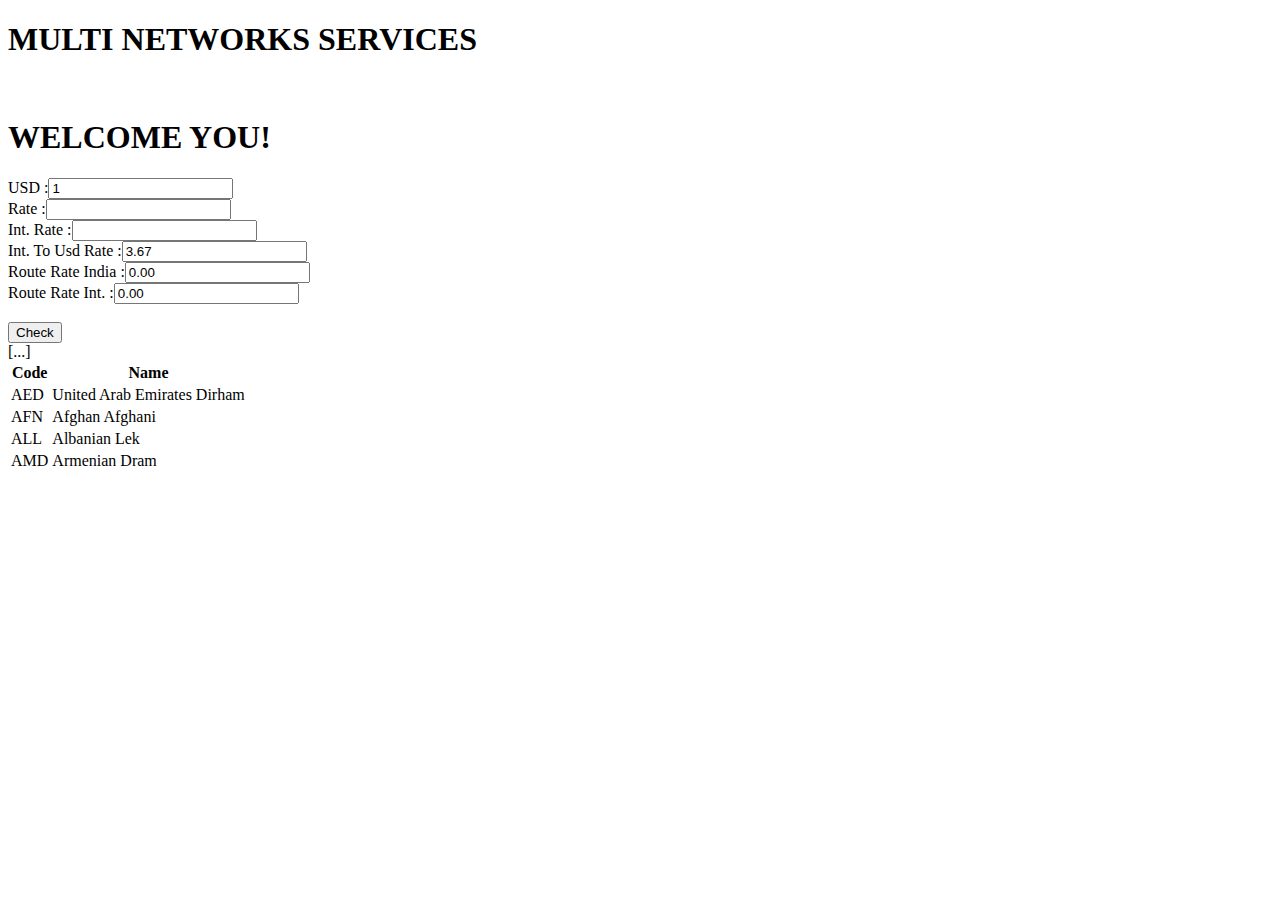
==== index.html @ fa142631 "Update index.html" ====
<!DOCTYPE html>
<html>
    
    <head>
        <title>MULTI NETWORKS SERVICES</title>
     
    </head>
    <body>
        
        <h1>MULTI NETWORKS SERVICES</h1><br>
        <h1>WELCOME YOU!</h1>
          
        
        USD              :<input type="text" id= "usd"><br>
        Rate             :<input type="text" id= "rate"><br>
        Int. Rate        :<input type="text" id= "arate"><br>
        Int. To Usd Rate :<input type="text" id= "aurate"><br>
        Route Rate India :<input type="text" id= "rratei"><br>
        Route Rate Int.  :<input type="text" id= "rrateu"><br>
        
        <br>
            <input type ="button" onclick="Check()" value="Check">
        <br>
            <div id="output"></div>
            
            <div id="output2"></div>
            <div id="output3"></div>
        <script>
            
            var output = document.getElementById("output");
            var output3 = document.getElementById("output3");
            var output2 = document.getElementById("output2");
            var usd = document.getElementById("usd");
            var rate = document.getElementById("rate");
            var arate = document.getElementById("arate");
            var aurate = document.getElementById("aurate");
            var rratei = document.getElementById("rratei");
            var rrateu = document.getElementById("rrateu");
            usd.value= 1;
            aurate.value= 3.67;
            rratei.value= "0.00";
            rrateu.value= "0.00";
            var aedusd = (rate.value/arate.value/3.67);
        
        function Check(){
            outc(usd.value,rratei.value,"/",function(a,b){
                return a/b;
                })
          /*  outi(rate.value,arate.value,"/",function(a,b){
                var aedusd = (a/b/3.67);  
                return a/b/3.67;    
                
                })
           */
            
            outm(rate.value,arate.value,aurate.value,rrateu.value,"/",function(a,b,c,d){
                return a/b/c/d;
            })
            
           
            
        }
             
        
        function outc(a,b,s,cback){
            var result = cback(Number(a),Number(b));
            output.innerHTML ="Get "+result.toFixed(4) + "min in "+ usd.value +" $ By Local Supplier"+ "<br>";
            return result
        }
       /*      function outi(a,b,s,cback){
            var result = cback(Number(a),Number(b));
            output1.innerHTML = "Get "+result.toFixed(4) + " $ in  "+ usd.value +" $"+ "<br>";
        }
        
        */
             function outm(a,b,c,d,s,cback){
            var result = cback(Number(a),Number(b),Number(c),Number(d));
            
            output2.innerHTML = "Get "+result.toFixed(4) + "min in "+ usd.value +" $ By international Supplier"+ "<br>";
            
        }
           
        
        </script>
        
        
        
        <table>
   <thead>
      <tr>
         <th>Code</th>
         <th>Name</th>
      </tr>
   </thead>
   <tbody>
      <tr>
         <td>AED</td>
         <td>United Arab Emirates Dirham</td>
      </tr>
      <tr>
         <td>AFN</td>
         <td>Afghan Afghani</td>
      </tr>
      <tr>
         <td>ALL</td>
         <td>Albanian Lek</td>
      </tr>
      <tr>
         <td>AMD</td>
         <td>Armenian Dram</td>
      </tr>
      [...]
   </tbody>
</table>       
    </body>
</html>
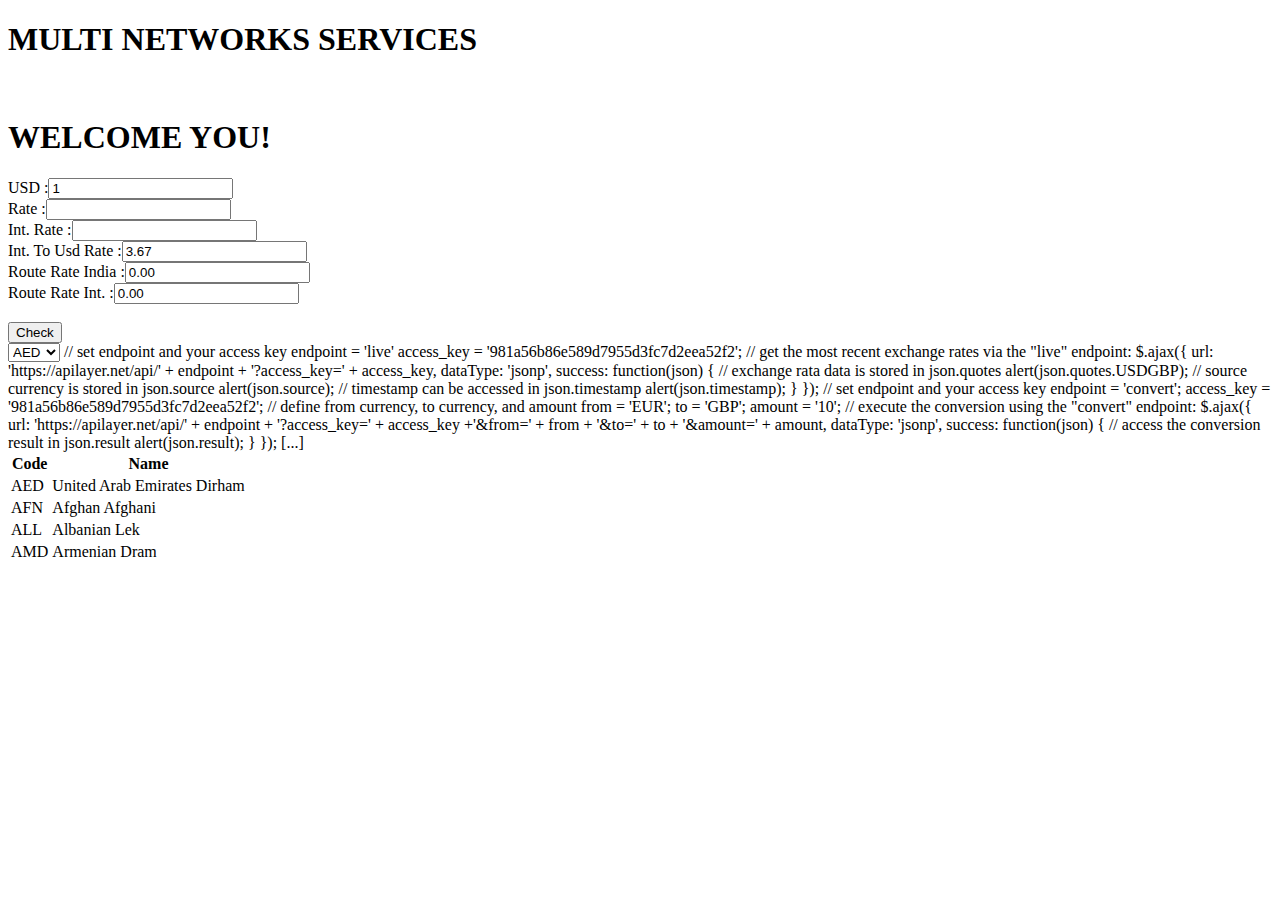
==== commit 4e5ddcb8: "Update index.html" ====
--- a/index.html
+++ b/index.html
@@ -84,6 +84,56 @@
         </script>
         
         
+   <select name='currencies'>
+    <option value='AED' title='United Arab Emirates Dirham'>AED</option>
+    <option value='AFN' title='Afghan Afghani'>AFN</option>
+    <option value='ALL' title='Albanian Lek'>ALL</option>
+    <option value='AMD' title='Armenian Dram'>AMD</option>
+    <option value='ANG' title='Netherlands Antillean Guilder'>ANG</option>
+    [...]
+  </select>
+        // set endpoint and your access key
+endpoint = 'live'
+access_key = '981a56b86e589d7955d3fc7d2eea52f2';
+
+// get the most recent exchange rates via the "live" endpoint:
+$.ajax({
+    url: 'https://apilayer.net/api/' + endpoint + '?access_key=' + access_key,   
+    dataType: 'jsonp',
+    success: function(json) {
+
+        // exchange rata data is stored in json.quotes
+        alert(json.quotes.USDGBP);
+        
+        // source currency is stored in json.source
+        alert(json.source);
+        
+        // timestamp can be accessed in json.timestamp
+        alert(json.timestamp);
+        
+    }
+});
+        // set endpoint and your access key
+endpoint = 'convert';
+access_key = '981a56b86e589d7955d3fc7d2eea52f2';
+
+// define from currency, to currency, and amount
+from = 'EUR';
+to = 'GBP';
+amount = '10';
+
+// execute the conversion using the "convert" endpoint:
+$.ajax({
+    url: 'https://apilayer.net/api/' + endpoint + '?access_key=' + access_key +'&from=' + from + '&to=' + to + '&amount=' + amount,   
+    dataType: 'jsonp',
+    success: function(json) {
+
+        // access the conversion result in json.result
+        alert(json.result);
+                
+    }
+});
+        
         
         <table>
    <thead>
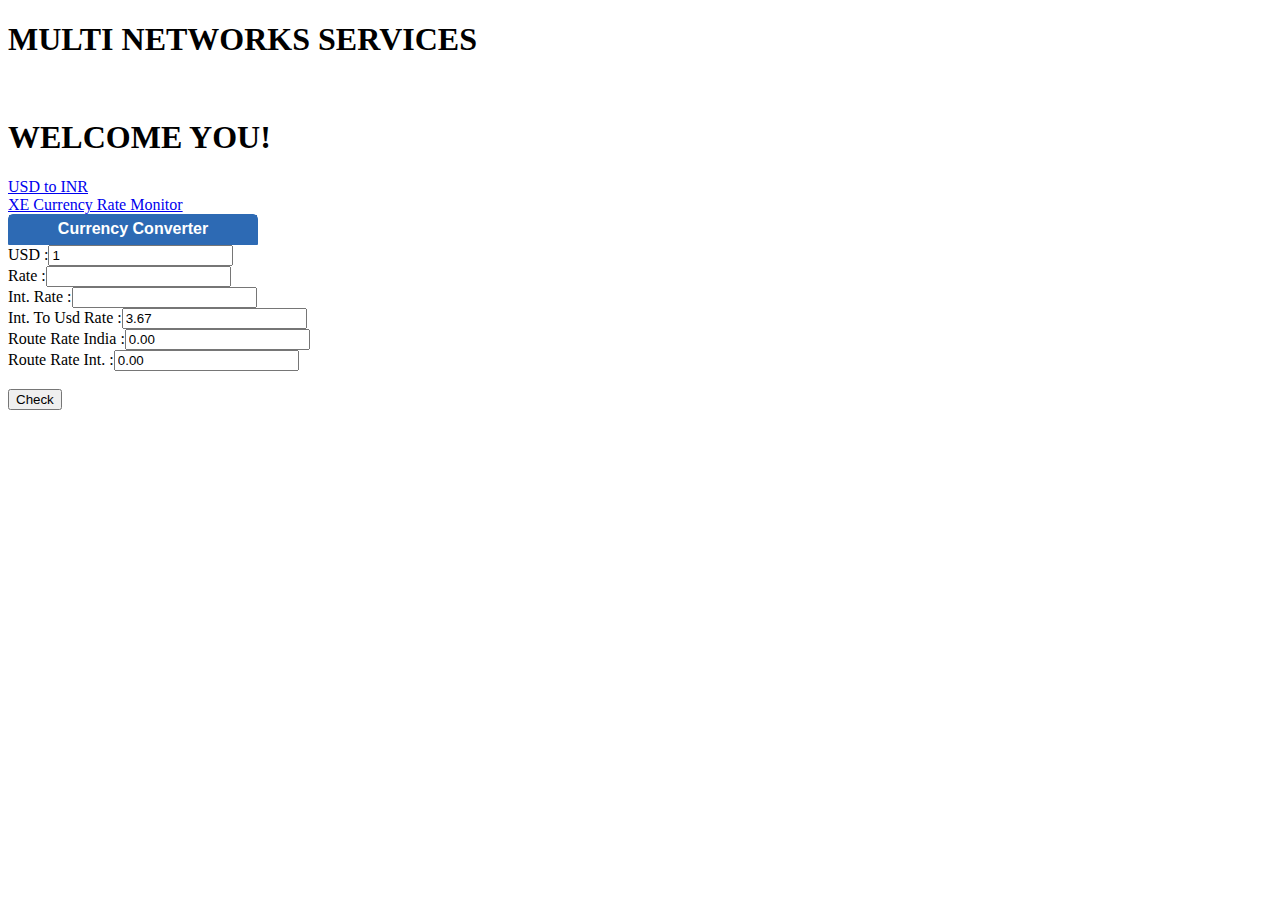
==== commit 1a8c3034: "Update index.html" ====
--- a/index.html
+++ b/index.html
@@ -9,6 +9,11 @@
         
         <h1>MULTI NETWORKS SERVICES</h1><br>
         <h1>WELCOME YOU!</h1>
+        
+        <a href="https://www.xe.com/currencyconverter/convert/?Amount=1&From=USD&To=INR">USD to INR</a><br>
+       <a href="https://www.xe.com/crm/">XE Currency Rate Monitor</a><br>
+        
+        <!-- Currency Converter Script - FxExchangeRate.com  --><div style="width:248px;height:auto;border:1px solid #2D6AB4;text-align:center;font-size:16px;font-family:sans-serif,Arial,Helvetica;border-top-right-radius:5px; border-top-left-radius:5px;background-color:#FFFFFF;"><div style="width:100%; height:24px;padding:5px 0px 0px 0px;background-color:#2D6AB4;font-weight:bold;"><a rel="nofollow" style="color:#FFFFFF;text-decoration:none;" href="https://www.fxexchangerate.com/">Currency Converter</a></div><script type="text/javascript" src="https://w.fxexchangerate.com/converter.php?fm=USD&ft=INR&lg=en&am=1&ty=1"></script></div><!--  End of Currency Converter Script -  FxExchangeRate.com -->
           
         
         USD              :<input type="text" id= "usd"><br>
@@ -82,85 +87,7 @@
            
         
         </script>
-        
-        
-   <select name='currencies'>
-    <option value='AED' title='United Arab Emirates Dirham'>AED</option>
-    <option value='AFN' title='Afghan Afghani'>AFN</option>
-    <option value='ALL' title='Albanian Lek'>ALL</option>
-    <option value='AMD' title='Armenian Dram'>AMD</option>
-    <option value='ANG' title='Netherlands Antillean Guilder'>ANG</option>
-    [...]
-  </select>
-        // set endpoint and your access key
-endpoint = 'live'
-access_key = '981a56b86e589d7955d3fc7d2eea52f2';
-
-// get the most recent exchange rates via the "live" endpoint:
-$.ajax({
-    url: 'https://apilayer.net/api/' + endpoint + '?access_key=' + access_key,   
-    dataType: 'jsonp',
-    success: function(json) {
-
-        // exchange rata data is stored in json.quotes
-        alert(json.quotes.USDGBP);
-        
-        // source currency is stored in json.source
-        alert(json.source);
-        
-        // timestamp can be accessed in json.timestamp
-        alert(json.timestamp);
-        
-    }
-});
-        // set endpoint and your access key
-endpoint = 'convert';
-access_key = '981a56b86e589d7955d3fc7d2eea52f2';
-
-// define from currency, to currency, and amount
-from = 'EUR';
-to = 'GBP';
-amount = '10';
-
-// execute the conversion using the "convert" endpoint:
-$.ajax({
-    url: 'https://apilayer.net/api/' + endpoint + '?access_key=' + access_key +'&from=' + from + '&to=' + to + '&amount=' + amount,   
-    dataType: 'jsonp',
-    success: function(json) {
-
-        // access the conversion result in json.result
-        alert(json.result);
-                
-    }
-});
-        
-        
-        <table>
-   <thead>
-      <tr>
-         <th>Code</th>
-         <th>Name</th>
-      </tr>
-   </thead>
-   <tbody>
-      <tr>
-         <td>AED</td>
-         <td>United Arab Emirates Dirham</td>
-      </tr>
-      <tr>
-         <td>AFN</td>
-         <td>Afghan Afghani</td>
-      </tr>
-      <tr>
-         <td>ALL</td>
-         <td>Albanian Lek</td>
-      </tr>
-      <tr>
-         <td>AMD</td>
-         <td>Armenian Dram</td>
-      </tr>
-      [...]
-   </tbody>
-</table>       
+       
+   
     </body>
 </html>
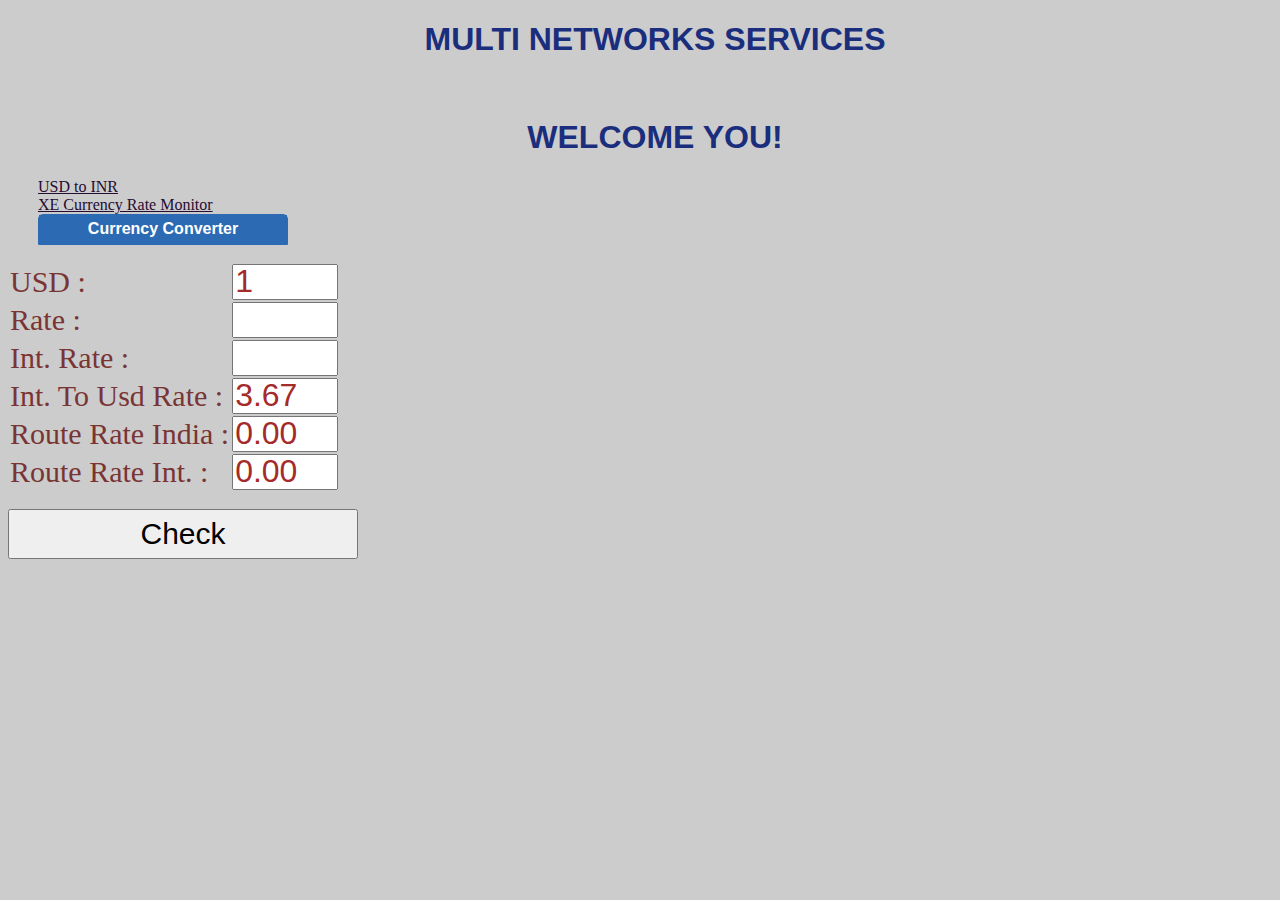
==== commit 466a2b3d: "Add files via upload" ====
--- a/index.html
+++ b/index.html
@@ -3,6 +3,34 @@
     
     <head>
         <title>MULTI NETWORKS SERVICES</title>
+		  
+		<style>
+		body{
+		background-image: url("background1.jpg");
+		background-repeat: no-repeat, repeat;
+		background-color: #cccccc;
+		
+	height: 95%; /* You must set a specified height */
+	background-position: center; /* Center the image */
+	background-repeat: no-repeat; /* Do not repeat the image */
+	background-size: cover; /* Resize the background image to cover the entire container */
+}
+h1 {
+  color: #1a2e7d;
+  margin-left: 30px;
+  text-align:center;
+    font-family: 'Orienta', sans-serif;
+}
+p {
+  color: red;
+
+  margin-left: 30px;
+    
+ }
+
+            
+
+       </style>
      
     </head>
     <body>
@@ -10,26 +38,41 @@
         <h1>MULTI NETWORKS SERVICES</h1><br>
         <h1>WELCOME YOU!</h1>
         
-        <a href="https://www.xe.com/currencyconverter/convert/?Amount=1&From=USD&To=INR">USD to INR</a><br>
-       <a href="https://www.xe.com/crm/">XE Currency Rate Monitor</a><br>
+        <a  style="margin-left: 30px;color: #250d33"href="https://www.xe.com/currencyconverter/convert/?Amount=1&From=USD&To=INR">USD to INR</a><br>
+       <a style="margin-left: 30px;color: #250d33"href="https://www.xe.com/crm/">XE Currency Rate Monitor</a>
         
-        <!-- Currency Converter Script - FxExchangeRate.com  --><div style="width:248px;height:auto;border:1px solid #2D6AB4;text-align:center;font-size:16px;font-family:sans-serif,Arial,Helvetica;border-top-right-radius:5px; border-top-left-radius:5px;background-color:#FFFFFF;"><div style="width:100%; height:24px;padding:5px 0px 0px 0px;background-color:#2D6AB4;font-weight:bold;"><a rel="nofollow" style="color:#FFFFFF;text-decoration:none;" href="https://www.fxexchangerate.com/">Currency Converter</a></div><script type="text/javascript" src="https://w.fxexchangerate.com/converter.php?fm=USD&ft=INR&lg=en&am=1&ty=1"></script></div><!--  End of Currency Converter Script -  FxExchangeRate.com -->
+        <!-- Currency Converter Script - FxExchangeRate.com  --><div style="align:right;margin-left: 30px;width:248px;height:auto;border:1px solid #2D6AB4;text-align:center;font-size:16px;font-family:sans-serif,Arial,Helvetica;border-top-right-radius:5px; border-top-left-radius:5px;background-color:#FFFFFF;"><div style="width:100%; height:24px;padding:5px 0px 0px 0px;background-color:#2D6AB4;font-weight:bold;"><a rel="nofollow" style="color:#FFFFFF;text-decoration:none;" href="https://www.fxexchangerate.com/">Currency Converter</a></div><script type="text/javascript" src="https://w.fxexchangerate.com/converter.php?fm=USD&ft=INR&lg=en&am=1&ty=1"></script></div><br><!--  End of Currency Converter Script -  FxExchangeRate.com -->
           
-        
-        USD              :<input type="text" id= "usd"><br>
-        Rate             :<input type="text" id= "rate"><br>
-        Int. Rate        :<input type="text" id= "arate"><br>
-        Int. To Usd Rate :<input type="text" id= "aurate"><br>
-        Route Rate India :<input type="text" id= "rratei"><br>
-        Route Rate Int.  :<input type="text" id= "rrateu"><br>
-        
+        <table >
+            <style>
+            input.box {
+                    height:30px;padding: 1px;width: 100px;    font-size: xx-large;    color: brown;
+                }
+                label.box {
+                    height:30px;padding: 1px;width: 2000px;color: #793433;border:10px;border-color:black;font-size: 30px;
+                    }
+                table {
+  border-collapse: collapse;
+  border: 1px;
+}
+            </style>
+            
+		<tr>
+            <td><label class="box">USD :</label></td><td>
+                <input class="box" type="text" id= "usd"></td></tr>
+        <tr><td><label class="box"> Rate :</label></td><td><input class="box" type="text" id= "rate"></td></tr>
+        <tr><td><label class="box">Int. Rate :</label></td><td><input class="box" type="text" id= "arate"></td></tr>
+        <tr><td><label class="box">Int. To Usd Rate :</label></td><td><input class="box" type="text" id= "aurate"></td></tr>
+        <tr><td><label class="box">Route Rate India :</label></td><td><input class="box" type="text" id= "rratei"></td></tr>
+        <tr><td><label class="box">Route Rate Int. :</label> </td><td>  <input class="box" type="text" id= "rrateu"></td></tr>
+           
+        </table>
         <br>
-            <input type ="button" onclick="Check()" value="Check">
+            <input style="height:50px;width: 350px;font-size: 30px " type ="button" onclick="Check()" value="Check">
         <br>
-            <div id="output"></div>
-            
-            <div id="output2"></div>
-            <div id="output3"></div>
+            <div style="height:30px" id="output"></div>
+            <div style="height:30px" id="output2"></div>
+            <div style="height:30px" id="output3"></div>
         <script>
             
             var output = document.getElementById("output");
@@ -84,10 +127,9 @@
             output2.innerHTML = "Get "+result.toFixed(4) + "min in "+ usd.value +" $ By international Supplier"+ "<br>";
             
         }
-           
+            </script>
         
-        </script>
-       
+     
    
     </body>
 </html>
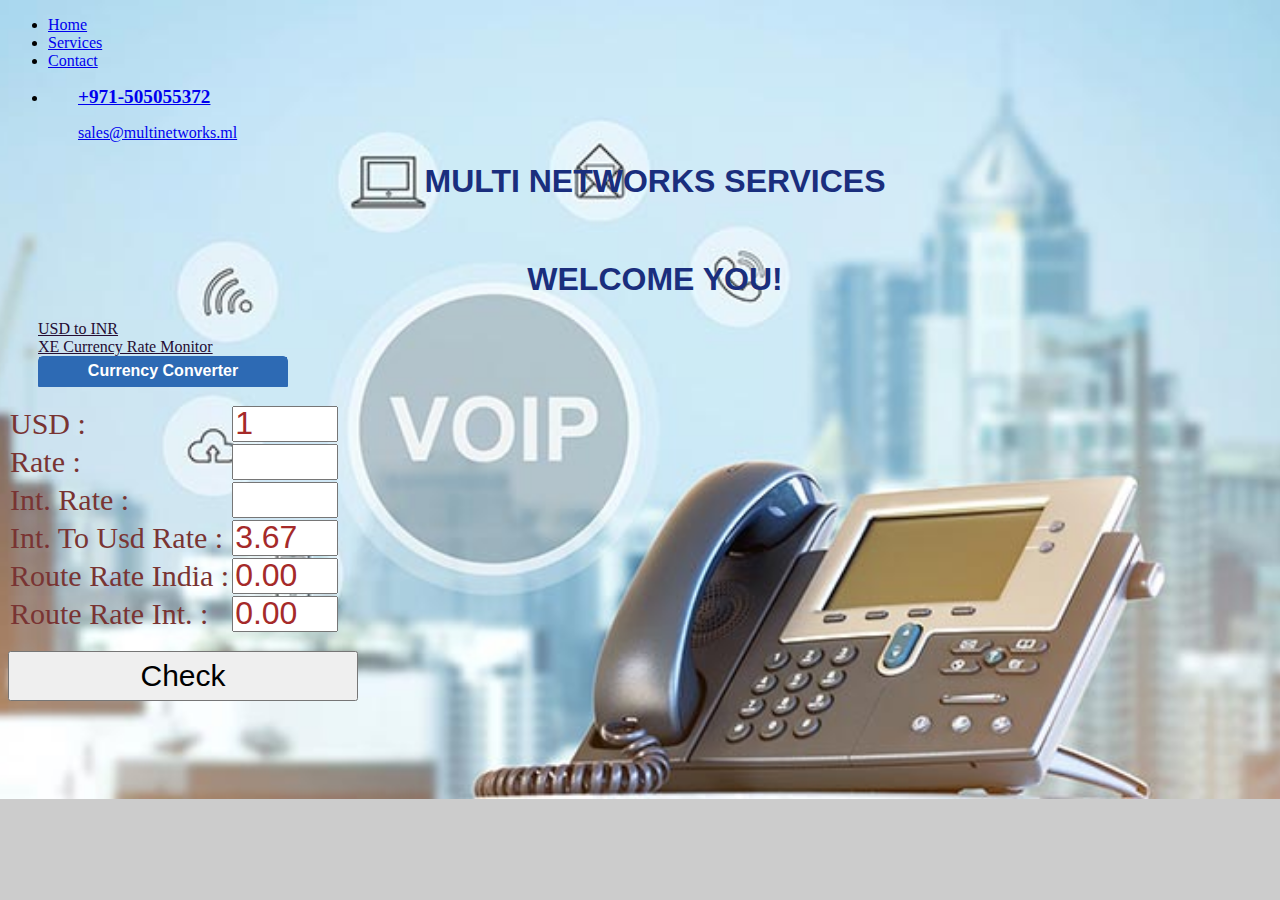
==== commit 85e1f3c7: "Update index.html" ====
--- a/index.html
+++ b/index.html
@@ -3,6 +3,17 @@
     
     <head>
         <title>MULTI NETWORKS SERVICES</title>
+	    <nav itemtype="https://schema.org/SiteNavigationElement" itemscope="itemscope" id="site-navigation" class="ast-flex-grow-1" role="navigation" aria-label="Site Navigation"><div class="main-navigation"><ul id="primary-menu" class="main-header-menu ast-flex ast-justify-content-flex-end submenu-with-border"><li id="menu-item-24" class="menu-item menu-item-type-post_type menu-item-object-page menu-item-home current-menu-item page_item page-item-902 current_page_item menu-item-24"><a href="https://multivoip.github.io/kps/">Home</a></li>
+<li id="menu-item-22" class="menu-item menu-item-type-post_type menu-item-object-page menu-item-22"><a href="https://multivoip.github.io/kps/">Services</a></li>
+<li id="menu-item-20" class="menu-item menu-item-type-post_type menu-item-object-page menu-item-20"><a href="http://multinetworks.ml/contact/">Contact</a></li>
+			<li class="ast-masthead-custom-menu-items widget-custom-menu-item">
+				<div class="ast-header-widget-area"><aside id="text-5" class="widget widget_text">			<div class="textwidget"><p><span style="font-size: 1.2em;"><a href="tel:#"><strong>+971-505055372</strong></a></span></p>
+<p><a href="mailto:sales@multinetworks.ml">sales@multinetworks.ml</a></p>
+<div id="selenium-highlight"></div>
+<div id="selenium-highlight"></div>
+</div>
+		</aside></div>			</li>
+			</ul></div></nav>
 		  
 		<style>
 		body{
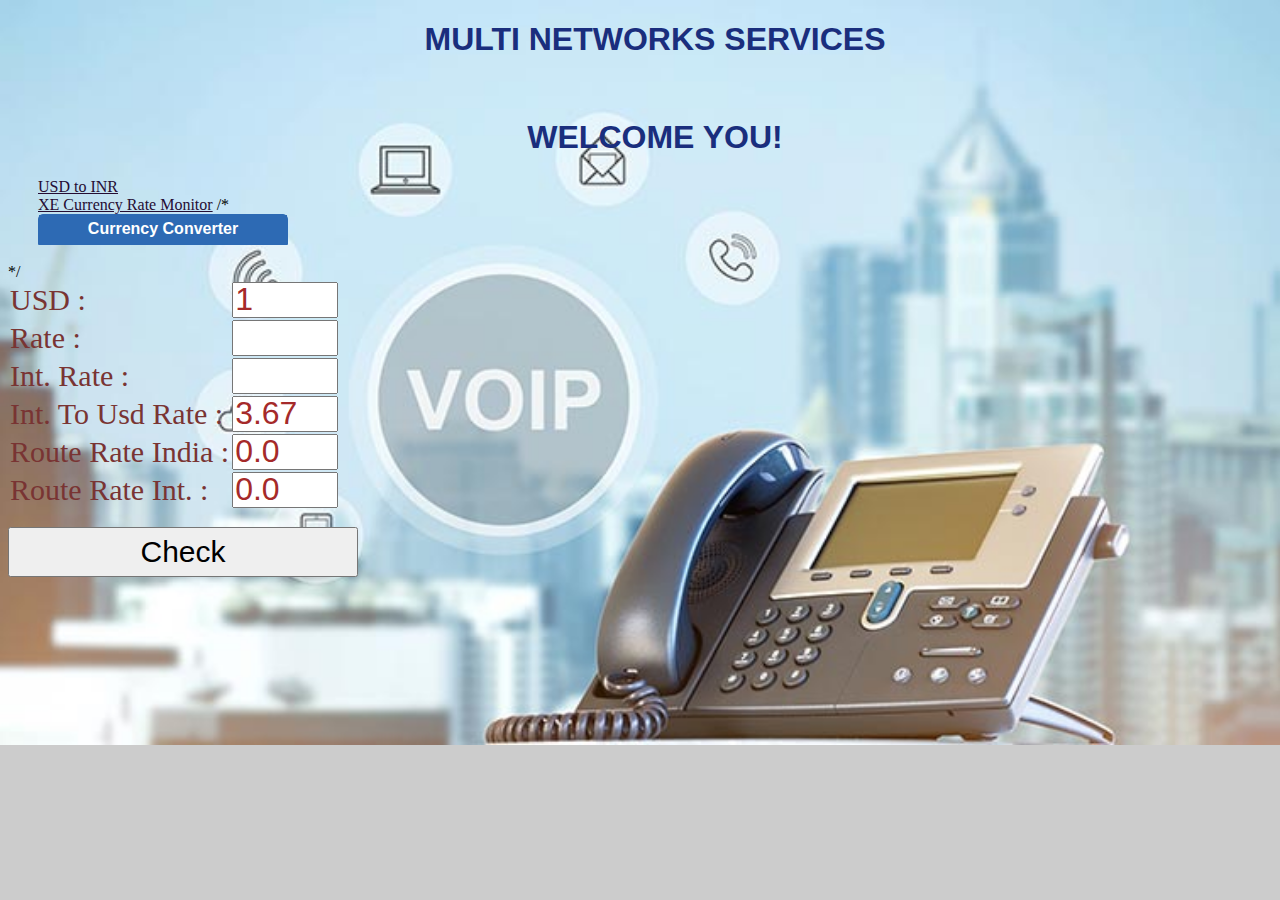
==== commit d1b74908: "Add files via upload" ====
--- a/index.html
+++ b/index.html
@@ -3,17 +3,6 @@
     
     <head>
         <title>MULTI NETWORKS SERVICES</title>
-	    <nav itemtype="https://schema.org/SiteNavigationElement" itemscope="itemscope" id="site-navigation" class="ast-flex-grow-1" role="navigation" aria-label="Site Navigation"><div class="main-navigation"><ul id="primary-menu" class="main-header-menu ast-flex ast-justify-content-flex-end submenu-with-border"><li id="menu-item-24" class="menu-item menu-item-type-post_type menu-item-object-page menu-item-home current-menu-item page_item page-item-902 current_page_item menu-item-24"><a href="https://multivoip.github.io/kps/">Home</a></li>
-<li id="menu-item-22" class="menu-item menu-item-type-post_type menu-item-object-page menu-item-22"><a href="https://multivoip.github.io/kps/">Services</a></li>
-<li id="menu-item-20" class="menu-item menu-item-type-post_type menu-item-object-page menu-item-20"><a href="http://multinetworks.ml/contact/">Contact</a></li>
-			<li class="ast-masthead-custom-menu-items widget-custom-menu-item">
-				<div class="ast-header-widget-area"><aside id="text-5" class="widget widget_text">			<div class="textwidget"><p><span style="font-size: 1.2em;"><a href="tel:#"><strong>+971-505055372</strong></a></span></p>
-<p><a href="mailto:sales@multinetworks.ml">sales@multinetworks.ml</a></p>
-<div id="selenium-highlight"></div>
-<div id="selenium-highlight"></div>
-</div>
-		</aside></div>			</li>
-			</ul></div></nav>
 		  
 		<style>
 		body{
@@ -51,9 +40,9 @@
         
         <a  style="margin-left: 30px;color: #250d33"href="https://www.xe.com/currencyconverter/convert/?Amount=1&From=USD&To=INR">USD to INR</a><br>
        <a style="margin-left: 30px;color: #250d33"href="https://www.xe.com/crm/">XE Currency Rate Monitor</a>
-        
-        <!-- Currency Converter Script - FxExchangeRate.com  --><div style="align:right;margin-left: 30px;width:248px;height:auto;border:1px solid #2D6AB4;text-align:center;font-size:16px;font-family:sans-serif,Arial,Helvetica;border-top-right-radius:5px; border-top-left-radius:5px;background-color:#FFFFFF;"><div style="width:100%; height:24px;padding:5px 0px 0px 0px;background-color:#2D6AB4;font-weight:bold;"><a rel="nofollow" style="color:#FFFFFF;text-decoration:none;" href="https://www.fxexchangerate.com/">Currency Converter</a></div><script type="text/javascript" src="https://w.fxexchangerate.com/converter.php?fm=USD&ft=INR&lg=en&am=1&ty=1"></script></div><br><!--  End of Currency Converter Script -  FxExchangeRate.com -->
-          
+     
+   /*     <!-- Currency  Converter Script - FxExchangeRate.com  --><div style="align:right;margin-left: 30px;width:248px;height:auto;border:1px solid #2D6AB4;text-align:center;font-size:16px;font-family:sans-serif,Arial,Helvetica;border-top-right-radius:5px; border-top-left-radius:5px;background-color:#FFFFFF;"><div style="width:100%; height:24px;padding:5px 0px 0px 0px;background-color:#2D6AB4;font-weight:bold;"><a rel="nofollow" style="color:#FFFFFF;text-decoration:none;" href="https://www.fxexchangerate.com/">Currency Converter</a></div><script type="text/javascript" src="https://w.fxexchangerate.com/converter.php?fm=USD&ft=INR&lg=en&am=1&ty=1"></script></div><br><!--  End of Currency Converter Script -  FxExchangeRate.com -->
+      */ 
         <table >
             <style>
             input.box {
@@ -81,14 +70,16 @@
         <br>
             <input style="height:50px;width: 350px;font-size: 30px " type ="button" onclick="Check()" value="Check">
         <br>
-            <div style="height:30px" id="output"></div>
-            <div style="height:30px" id="output2"></div>
-            <div style="height:30px" id="output3"></div>
+            <div style="height:40px; font-size: 30px" id="output"></div>
+            <div style="height:40px; font-size: 30px" id="output2"></div>
+            <div style="height:40px; font-size: 30px" id="output3"></div>
+			<div style="height:40px; font-size: 30px" id="output4"></div>
         <script>
             
             var output = document.getElementById("output");
             var output3 = document.getElementById("output3");
             var output2 = document.getElementById("output2");
+			var output4 = document.getElementById("output2");
             var usd = document.getElementById("usd");
             var rate = document.getElementById("rate");
             var arate = document.getElementById("arate");
@@ -97,47 +88,47 @@
             var rrateu = document.getElementById("rrateu");
             usd.value= 1;
             aurate.value= 3.67;
-            rratei.value= "0.00";
-            rrateu.value= "0.00";
+            rratei.value= "0.0";
+            rrateu.value= "0.0";
             var aedusd = (rate.value/arate.value/3.67);
+			
         
         function Check(){
             outc(usd.value,rratei.value,"/",function(a,b){
                 return a/b;
                 })
-          /*  outi(rate.value,arate.value,"/",function(a,b){
-                var aedusd = (a/b/3.67);  
-                return a/b/3.67;    
-                
-                })
-           */
-            
+                      
             outm(rate.value,arate.value,aurate.value,rrateu.value,"/",function(a,b,c,d){
                 return a/b/c/d;
-            })
-            
-           
-            
+				})
+				
+            output3.innerHTML=outn(usd.value,rratei.value,rate.value,arate.value,aurate.value,rrateu.value);
+		
+			           
         }
              
         
-        function outc(a,b,s,cback){
+			function outc(a,b,s,cback){
             var result = cback(Number(a),Number(b));
             output.innerHTML ="Get "+result.toFixed(4) + "min in "+ usd.value +" $ By Local Supplier"+ "<br>";
             return result
-        }
-       /*      function outi(a,b,s,cback){
-            var result = cback(Number(a),Number(b));
-            output1.innerHTML = "Get "+result.toFixed(4) + " $ in  "+ usd.value +" $"+ "<br>";
-        }
-        
-        */
+			}
+       
              function outm(a,b,c,d,s,cback){
             var result = cback(Number(a),Number(b),Number(c),Number(d));
             
-            output2.innerHTML = "Get "+result.toFixed(4) + "min in "+ usd.value +" $ By international Supplier"+ "<br>";
-            
-        }
+            output2.innerHTML = "Get "+result.toFixed(4) + "min in "+ usd.value +" $ By international Supplier"+ "<br>"; 
+			}
+		
+			function outn(a,b,c,d,e,f){
+				var result = (a/b)-(c/d/e/f);
+					if (result>0){return ("Loss of "+ result.toFixed(4) + " min");}
+					if (result<0){return ("Profit of "+ (result.toFixed(4)*(-1)) + " min");}
+				return "Same";
+			}
+			
+			
+			
             </script>
         
      
